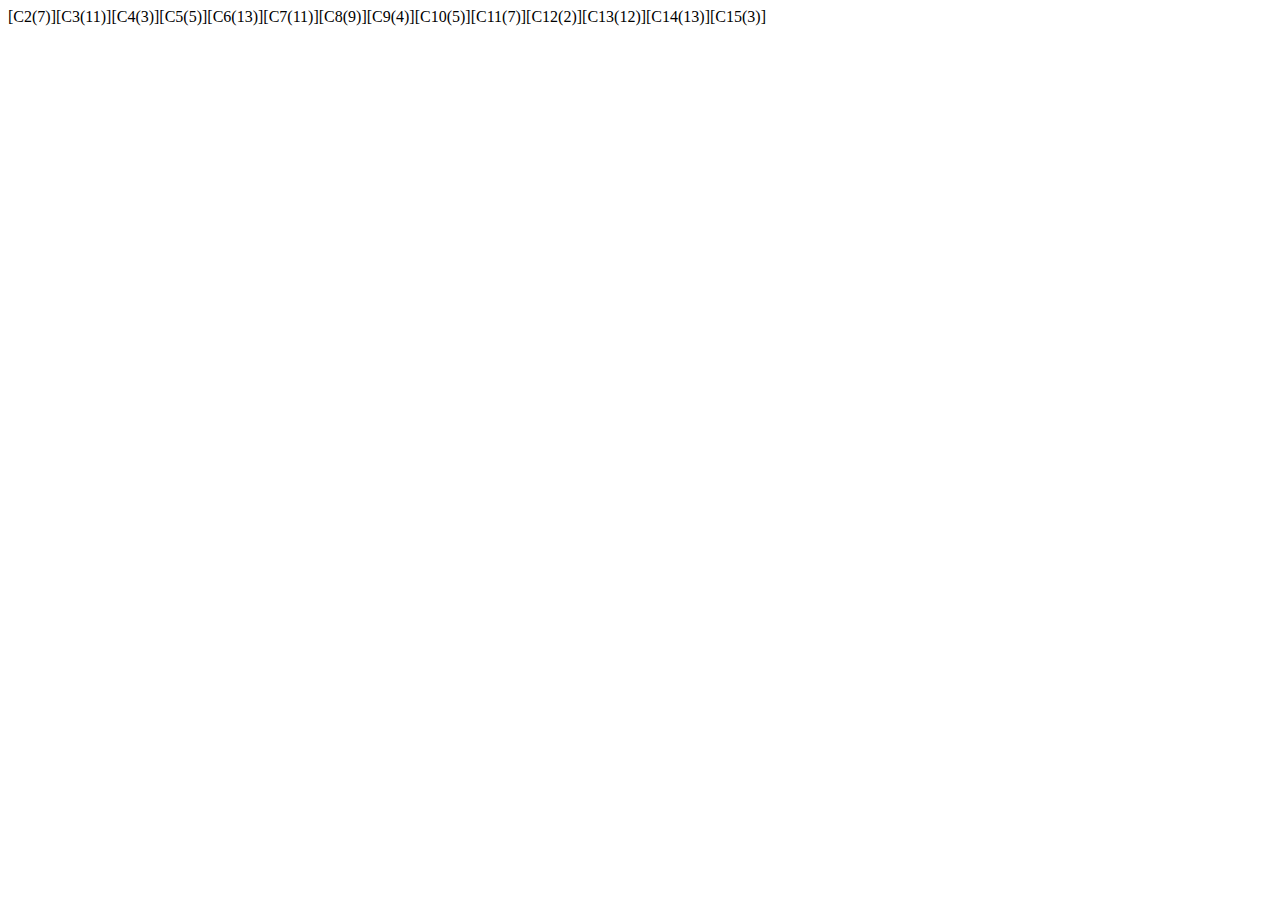
==== estrutura/mercado.html @ 86a095e4 "Add files via upload" ====
<!DOCTYPE html>
<html lang="en">
<head>
    <meta charset="UTF-8">
    <meta http-equiv="X-UA-Compatible" content="IE=edge">
    <meta name="viewport" content="width=device-width, initial-scale=1.0">
    <title>Document</title>
</head>
<body>
    <div class="filaUnica">
        <span id="saidaFila1"></span>
    </div>
    <script src="mercado.js"></script>

</body>
</html>
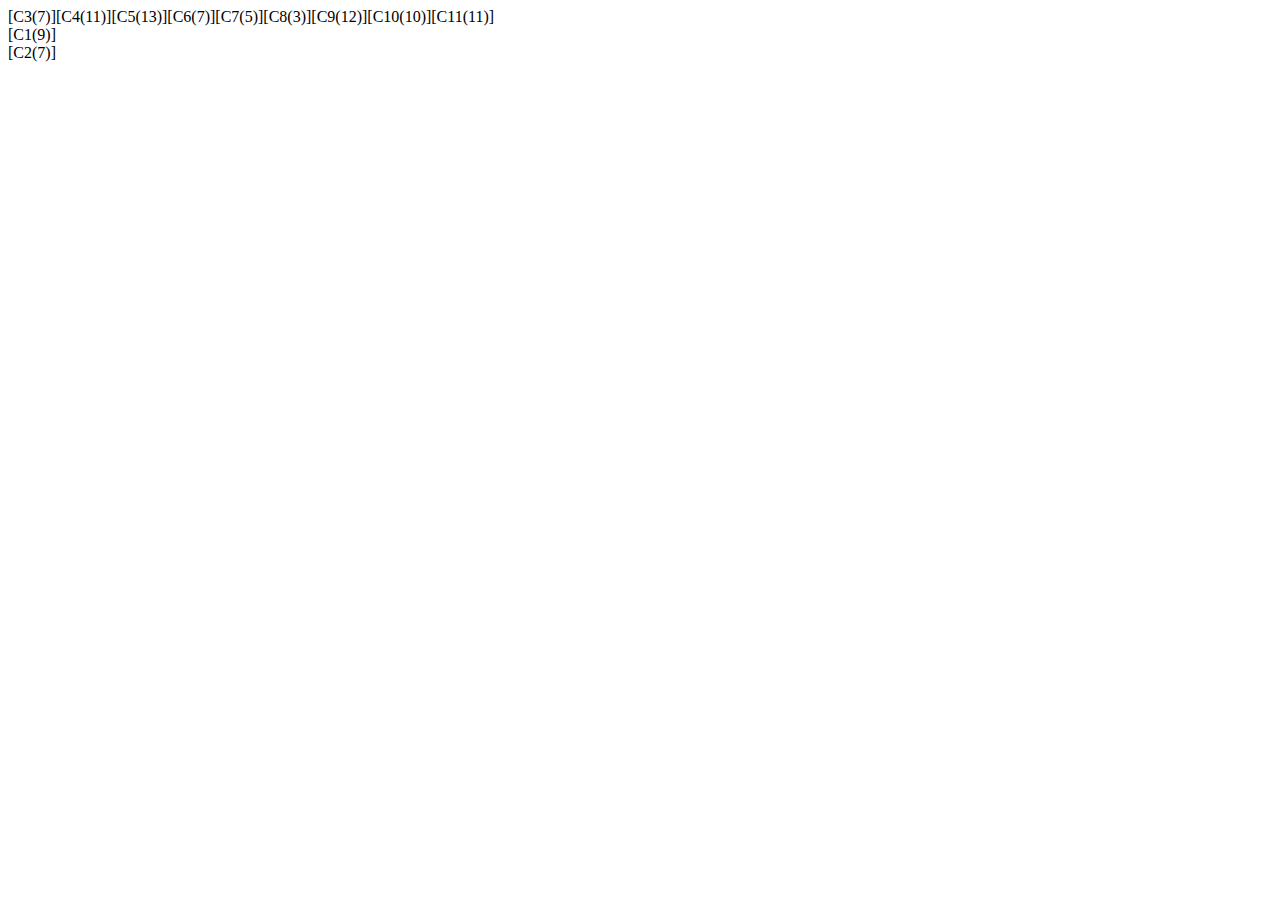
==== commit 46902a08: "Add files via upload" ====
--- a/estrutura/mercado.html
+++ b/estrutura/mercado.html
@@ -10,6 +10,13 @@
     <div class="filaUnica">
         <span id="saidaFila1"></span>
     </div>
+    <div>
+        <div><span id="C1"></span></div>
+        <div><span id="C2"></span></div>
+        <div><span id="C3"></span></div>
+        <div><span id="C4"></span></div>
+        <div><span id="C5"></span></div>
+    </div>
     <script src="mercado.js"></script>
 
 </body>
